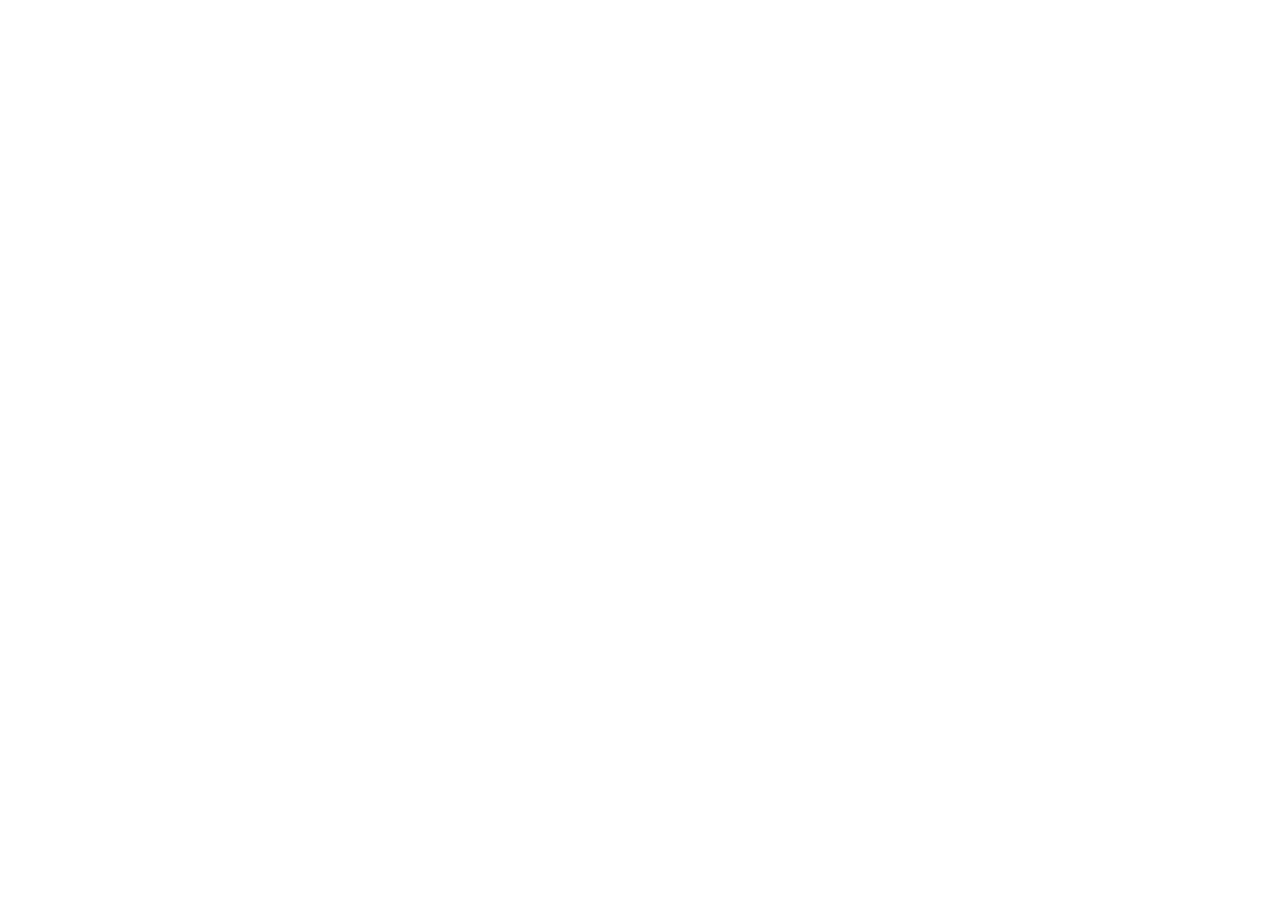
==== public/ik-demo.html @ 5d87bf1c "feat: add new HTML file to load ik-demo.js script" ====
<!DOCTYPE html>
<html lang="en">
<head>
    <meta charset="UTF-8">
    <meta name="viewport" content="width=device-width, initial-scale=1.0">
    <title>IK Demo with Humanoid Model</title>
    <style>
        body { margin: 0; }
        canvas { display: block; }
    </style>
</head>
<body>
    <script type="module" src="js/ik-demo.js"></script>
</body>
</html>
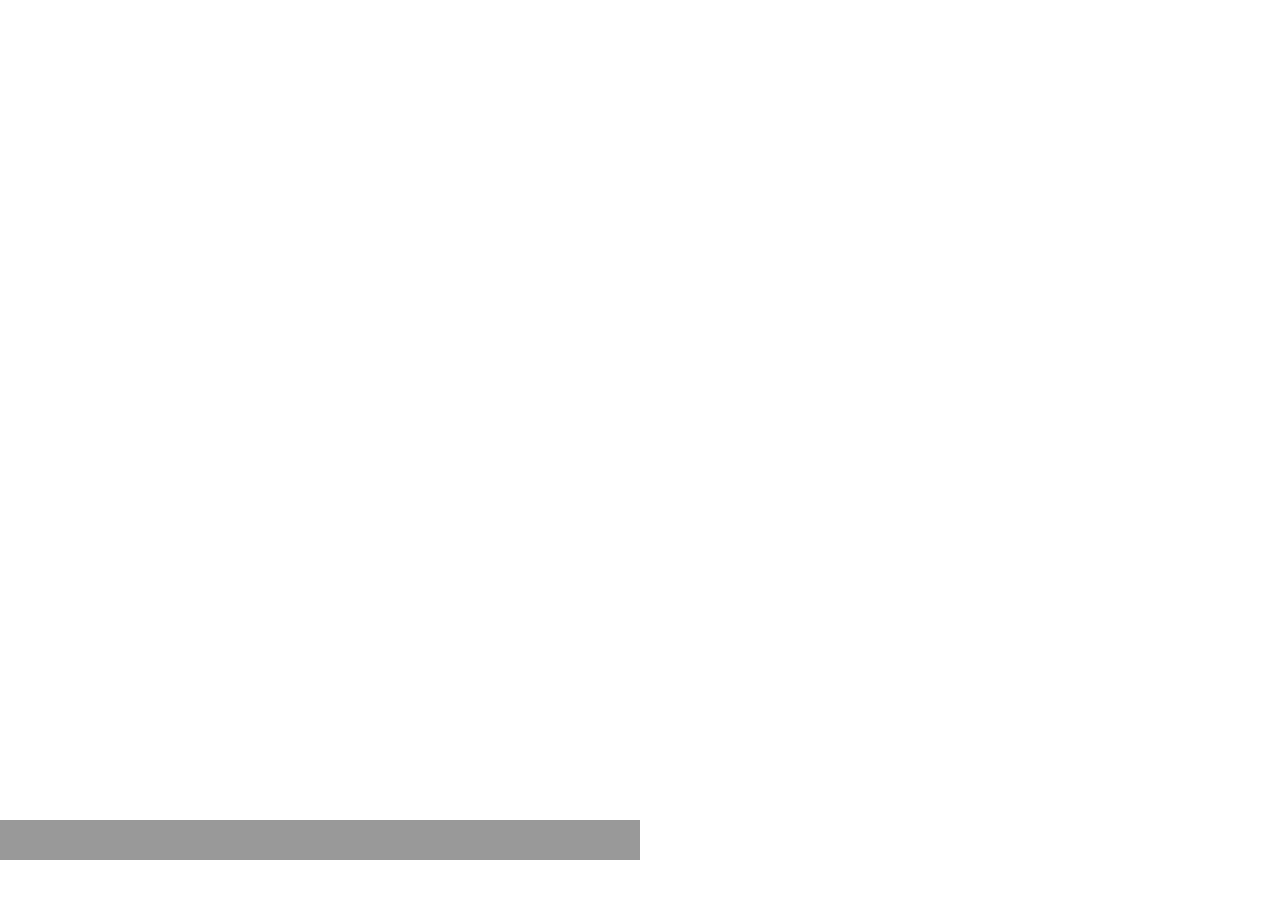
==== commit f17b98cb: "wip" ====
--- a/public/ik-demo.html
+++ b/public/ik-demo.html
@@ -7,9 +7,35 @@
     <style>
         body { margin: 0; }
         canvas { display: block; }
+        .ai-msg {
+            position: absolute;
+            bottom: 40px;
+            left: 0;
+            right: 50%;
+            background: rgba(0 0 0 / 0.4);
+            color: white;
+            font-family: monospace;
+            padding: 20px;
+            white-space: pre-wrap;
+        }
+        .ai-msg-item {
+            transition: 1s all;
+        }
+        .hidden {
+            opacity: 0;
+        }
     </style>
 </head>
 <body>
+    <script type="importmap">
+      {
+        "imports": {
+          "three": "https://unpkg.com/three@0.162.0/build/three.module.js",
+          "three/addons/": "https://unpkg.com/three@0.162.0/examples/jsm/"
+        }
+      }
+    </script>
     <script type="module" src="js/ik-demo.js"></script>
+    <div class="ai-msg"></div>
 </body>
 </html>
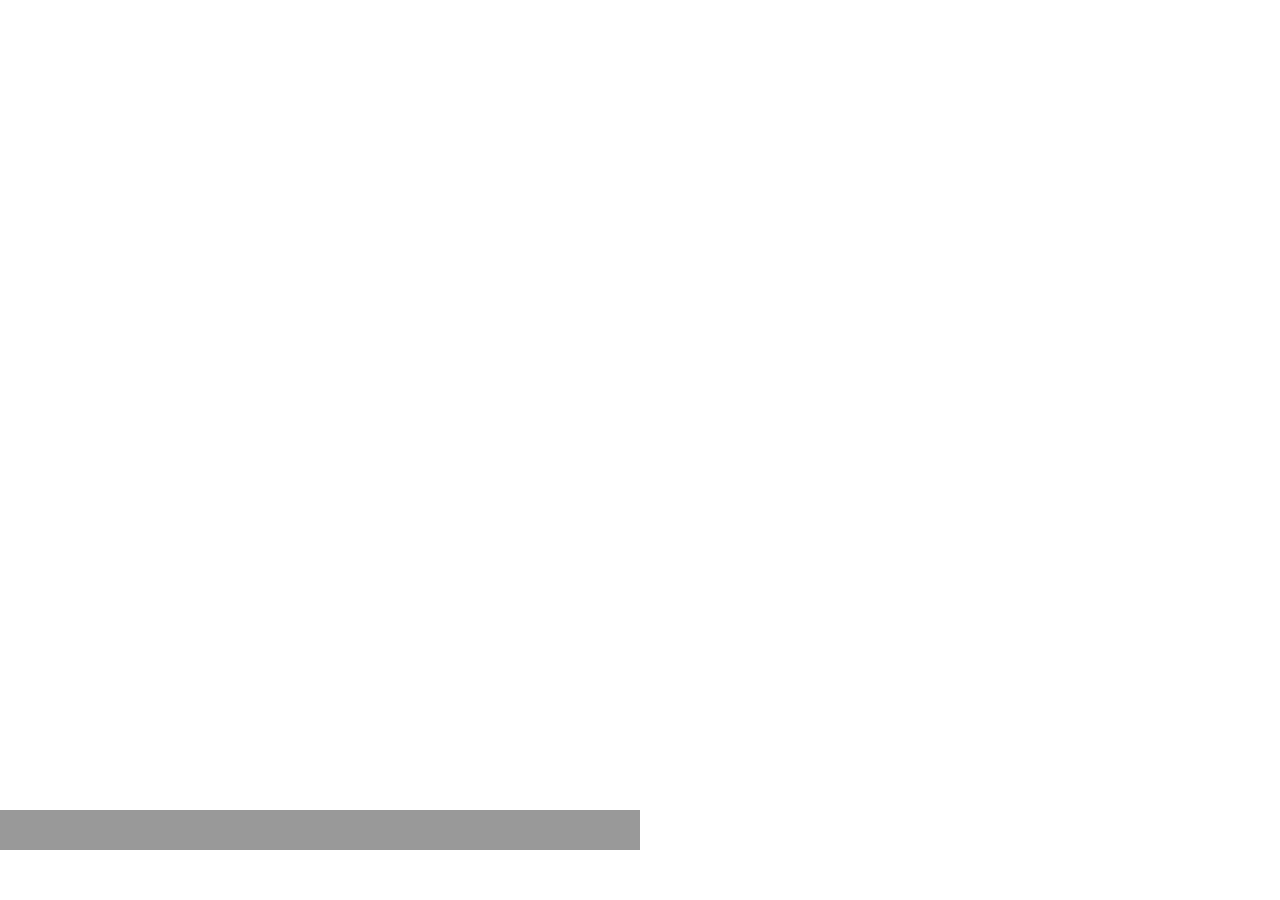
==== commit f570514b: "wip on using other models" ====
--- a/public/ik-demo.html
+++ b/public/ik-demo.html
@@ -9,12 +9,13 @@
         canvas { display: block; }
         .ai-msg {
             position: absolute;
-            bottom: 40px;
+            bottom: 50px;
             left: 0;
             right: 50%;
             background: rgba(0 0 0 / 0.4);
             color: white;
             font-family: monospace;
+            font-size: 16px;
             padding: 20px;
             white-space: pre-wrap;
         }
@@ -35,7 +36,9 @@
         }
       }
     </script>
-    <script type="module" src="js/ik-demo.js"></script>
     <div class="ai-msg"></div>
+    <script type="module">
+        import("./js/ik-demo.js?" + Date.now());
+    </script>
 </body>
 </html>
